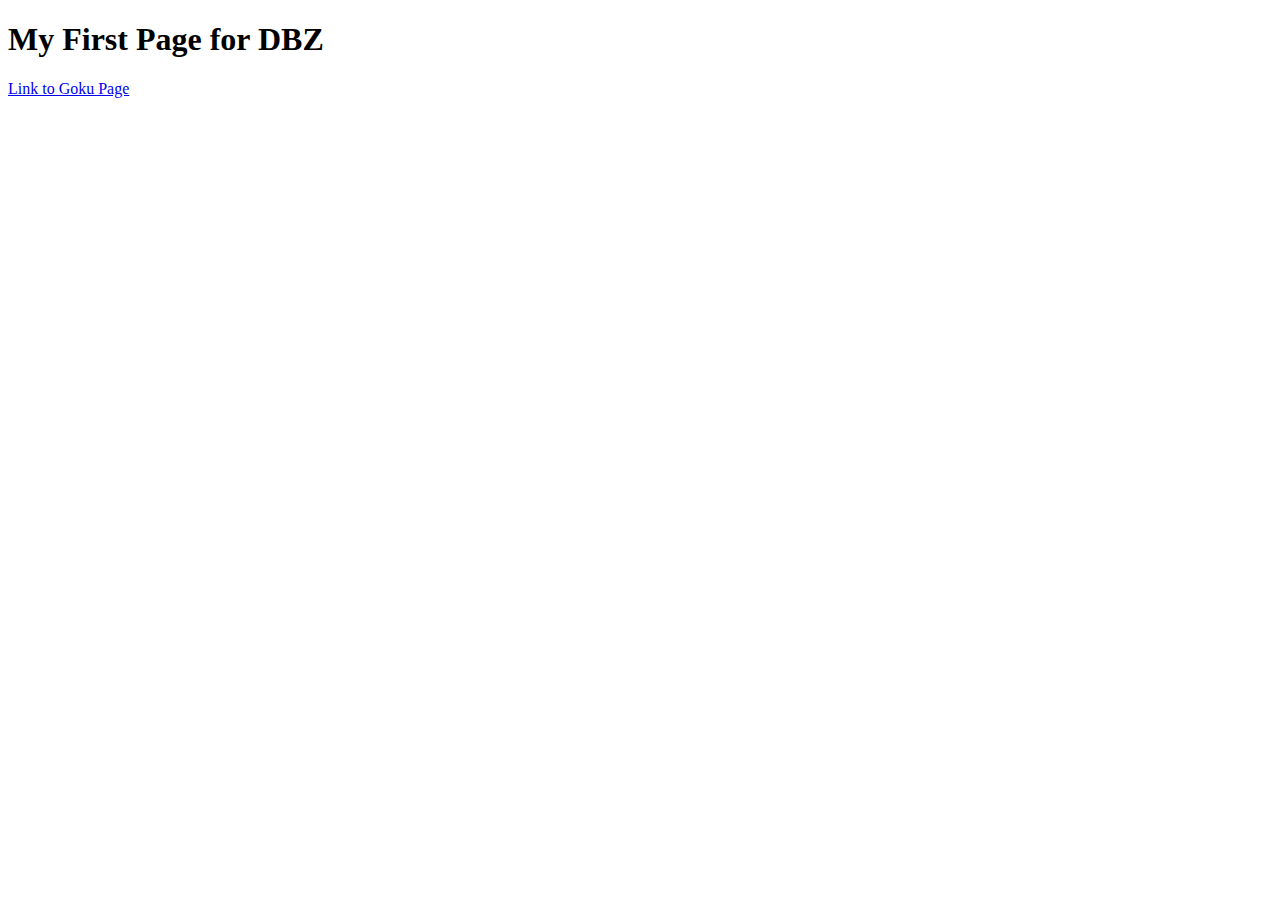
==== dbz/index.html @ 815f2eaf "added a 2nd page and linked them together usign the .use and express.static" ====
<!DOCTYPE html>
<html lang="en">
  <head>
    <meta charset="UTF-8" />
    <meta name="viewport" content="width=device-width, initial-scale=1.0" />
    <title>Document</title>
  </head>
  <body>
    <h1>My First Page for DBZ</h1>
    <a href="goku.html"><li>Link to Goku Page</li></a>
  </body>
</html>
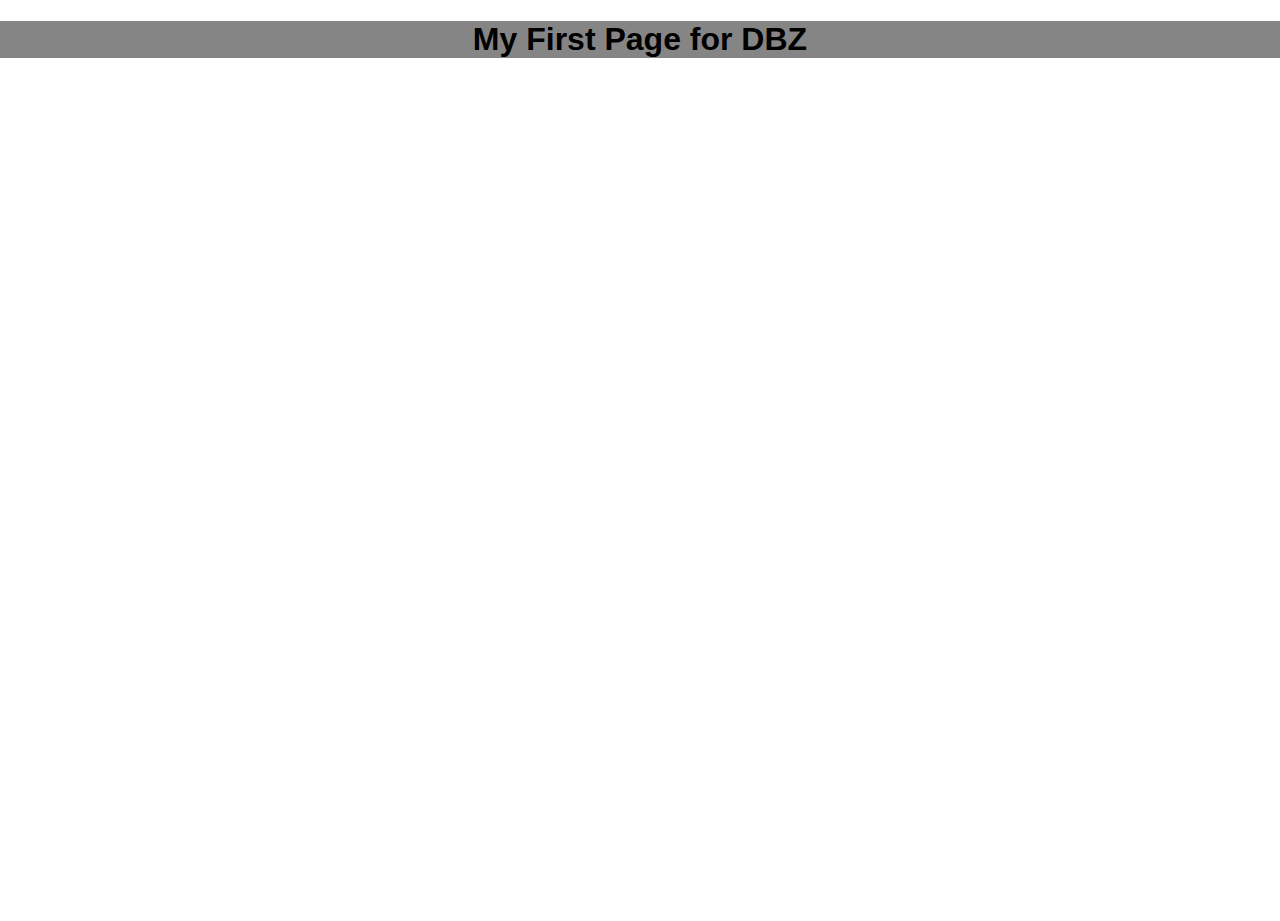
==== commit 0ee1af03: "styled index and created css files for goku and vegeta" ====
--- a/dbz/index.html
+++ b/dbz/index.html
@@ -3,10 +3,22 @@
   <head>
     <meta charset="UTF-8" />
     <meta name="viewport" content="width=device-width, initial-scale=1.0" />
+    <link rel="stylesheet" href="index.css" />
     <title>Document</title>
   </head>
   <body>
-    <h1>My First Page for DBZ</h1>
-    <a href="goku.html"><li>Link to Goku Page</li></a>
+    <h1 class="linkWrap">My First Page for DBZ</h1>
+    <div class="links">
+      <a href="goku.html"
+        ><ul>
+          Link to Goku Page
+        </ul></a
+      >
+      <a href="vegeta.html"
+        ><ul>
+          Link to Vegeta Page
+        </ul></a
+      >
+    </div>
   </body>
 </html>
--- a/dbz/index.css
+++ b/dbz/index.css
@@ -0,0 +1,42 @@
+* {
+  box-sizing: border-box;
+  font-family: Arial, Helvetica, sans-serif;
+}
+body {
+  background-image: url("https://i.stack.imgur.com/kx8MT.gif");
+  background-size: cover;
+
+  height: 100vh;
+  padding: 0;
+  margin: 0;
+}
+/* body {
+  margin: 0;
+  font-family: Arial, Helvetica, sans-serif;
+  background-color: #333333;
+} */
+
+h1 {
+  text-align: center;
+}
+
+.linkWrap {
+  overflow: hidden;
+  background-color: #858585;
+}
+
+.links {
+  text-align: center;
+  margin: auto;
+  width: 50%;
+  padding: 10px;
+}
+
+.linkWrap a:hover {
+  background-color: #ddd;
+  color: black;
+}
+
+a {
+  color: rgb(255, 255, 255);
+}
